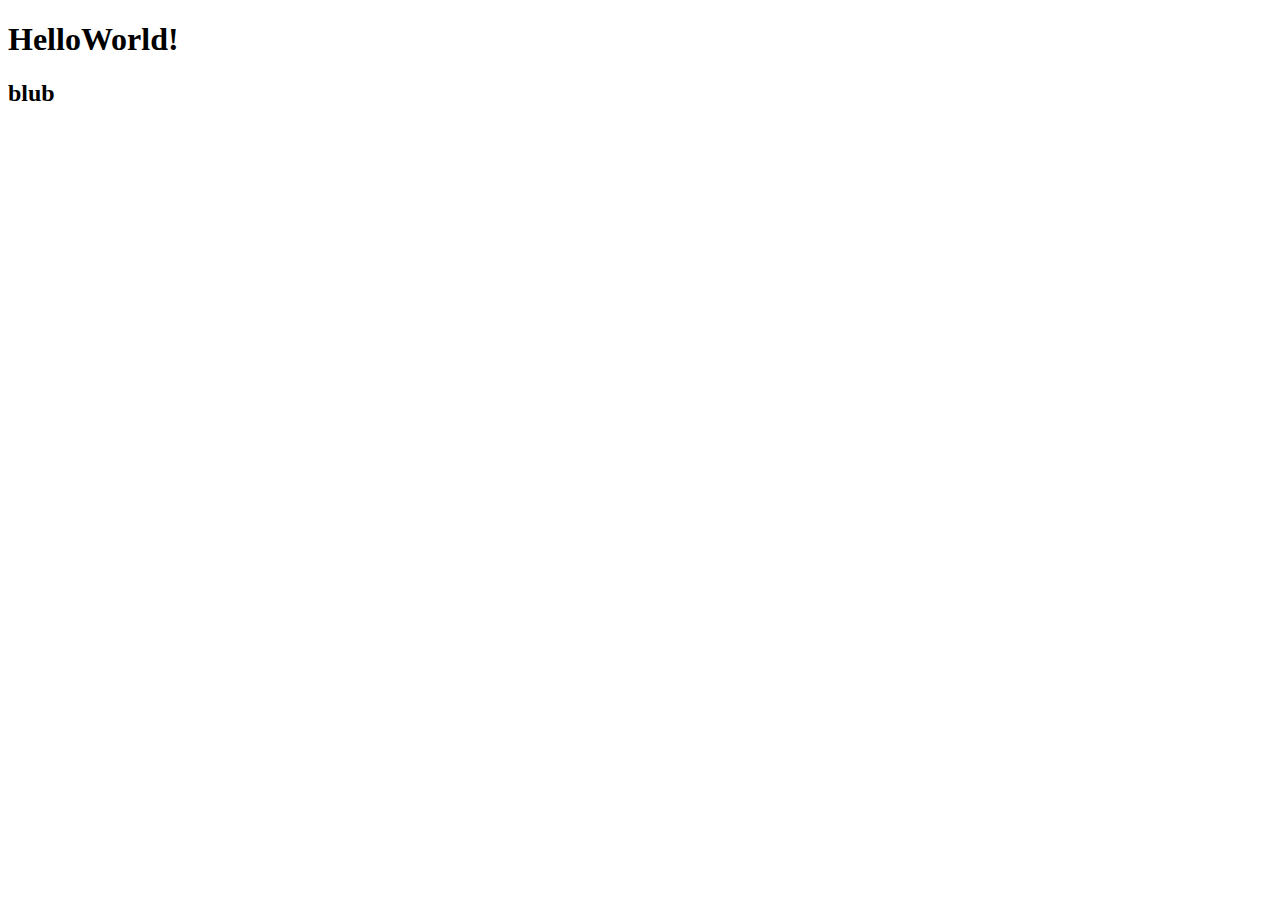
==== index.html @ 80add3d6 "test" ====
<!DOCTYPE html>
<html lang="en">
  <head>
    <meta charset="UTF-8" />
    <meta name="viewport" content="width=device-width, initial-scale=1.0" />
    <title>Document</title>
  </head>
  <body>
    <h1>HelloWorld!</h1>
    <script src="https://gist.github.com/MustafaGuer/150a6f66c4ee8fae07294d903cda1995.js"></script>
    <h2>blub</h2>
  </body>
</html>
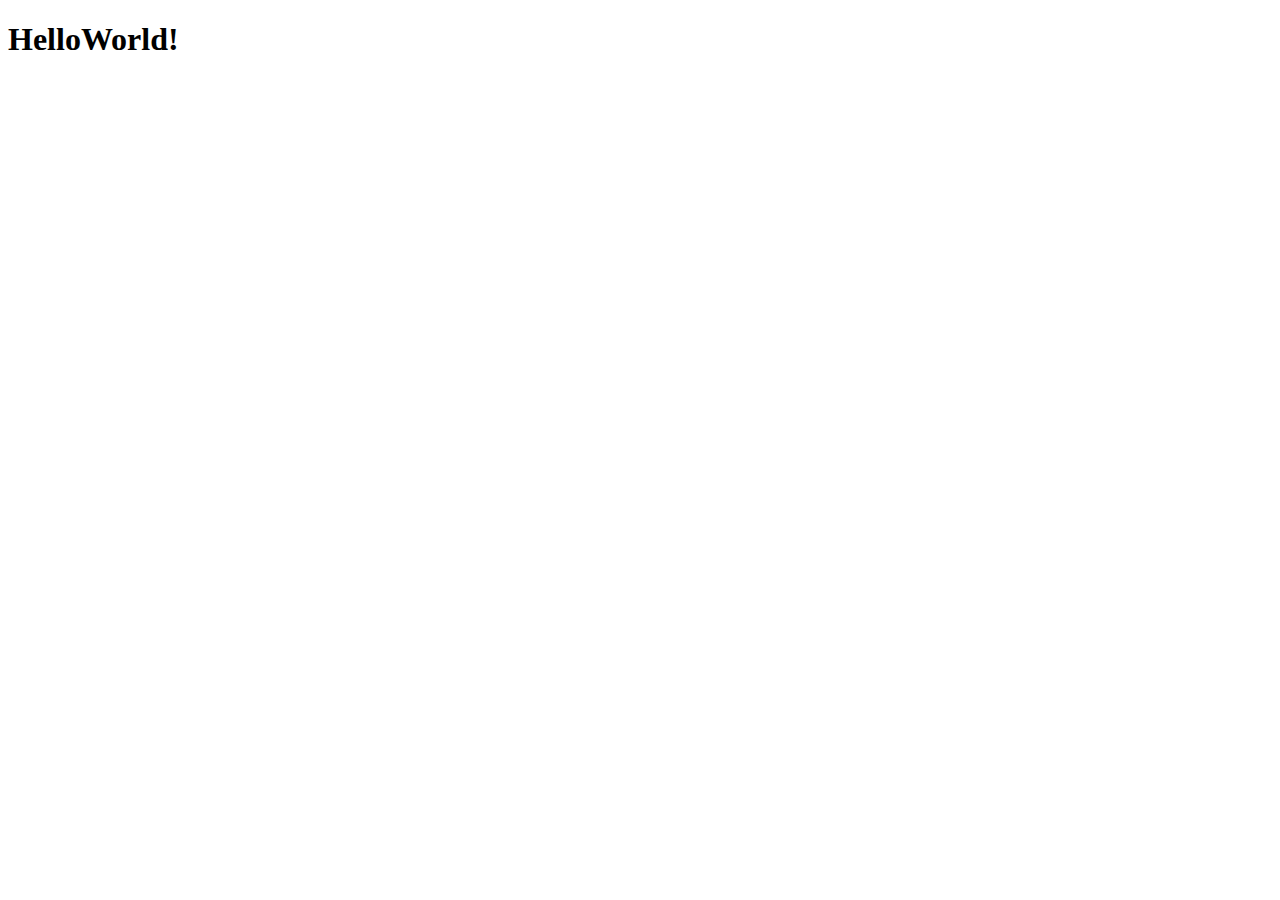
==== commit 05c97e42: "remove test" ====
--- a/index.html
+++ b/index.html
@@ -8,6 +8,5 @@
   <body>
     <h1>HelloWorld!</h1>
     <script src="https://gist.github.com/MustafaGuer/150a6f66c4ee8fae07294d903cda1995.js"></script>
-    <h2>blub</h2>
   </body>
 </html>
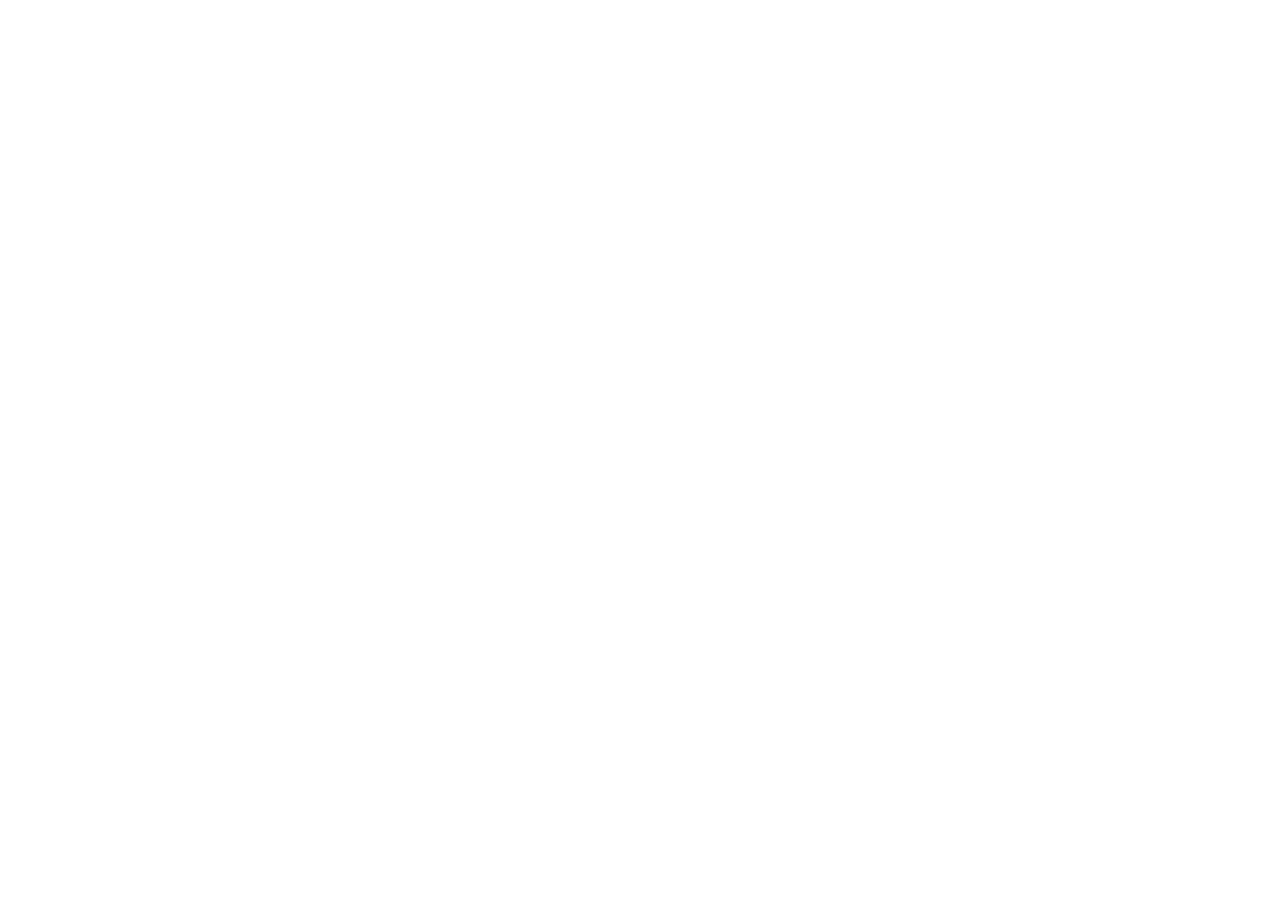
==== commit 569b6c07: "remove h1" ====
--- a/index.html
+++ b/index.html
@@ -6,7 +6,6 @@
     <title>Document</title>
   </head>
   <body>
-    <h1>HelloWorld!</h1>
     <script src="https://gist.github.com/MustafaGuer/150a6f66c4ee8fae07294d903cda1995.js"></script>
   </body>
 </html>
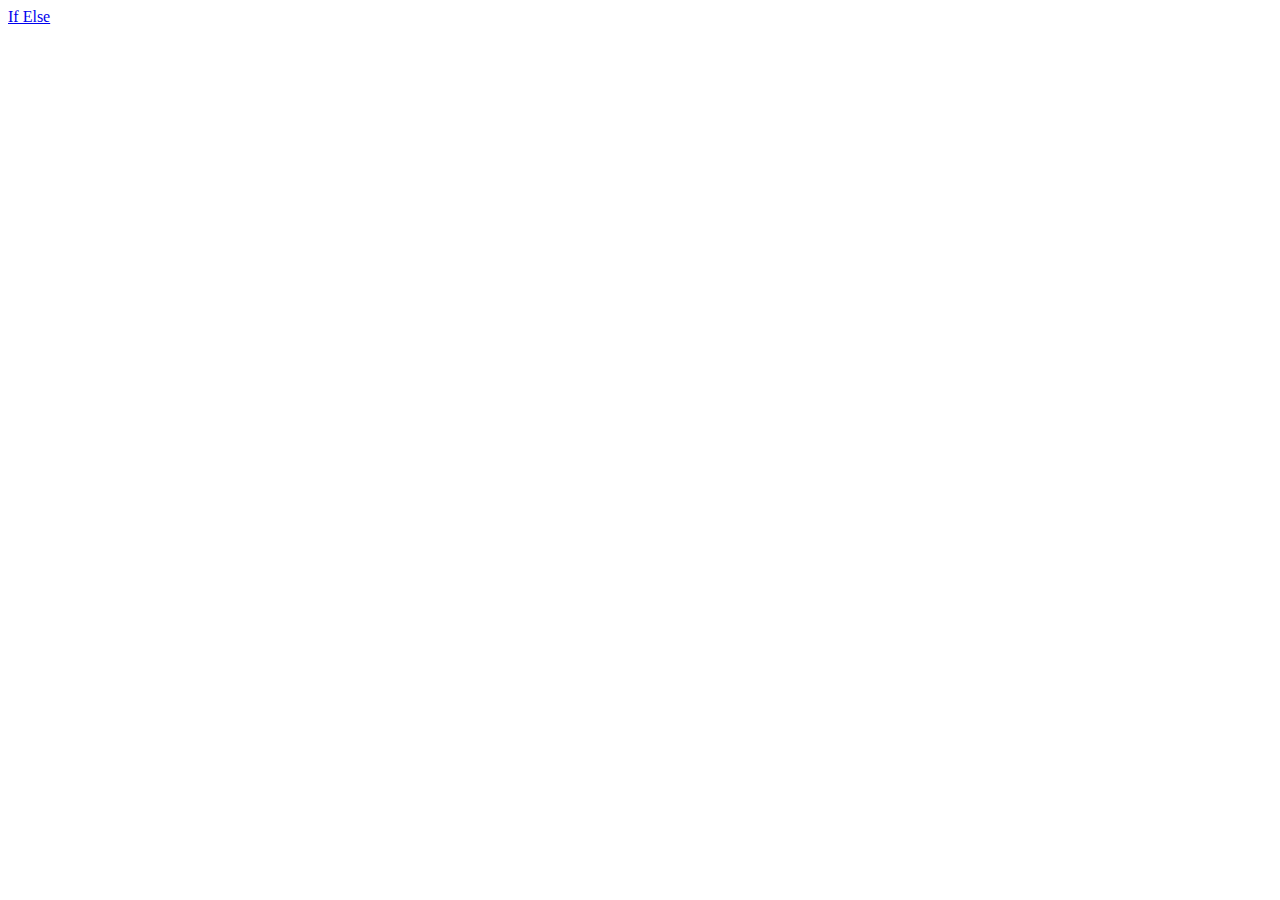
==== commit 3d0d9b1b: "add subpage" ====
--- a/index.html
+++ b/index.html
@@ -4,8 +4,14 @@
     <meta charset="UTF-8" />
     <meta name="viewport" content="width=device-width, initial-scale=1.0" />
     <title>Document</title>
+    <style>
+      .gist-meta {
+        display: none !important;
+      }
+    </style>
   </head>
   <body>
+    <a href="https://mustafaguer.github.io/if-else">If Else</a>
     <script src="https://gist.github.com/MustafaGuer/150a6f66c4ee8fae07294d903cda1995.js"></script>
   </body>
 </html>
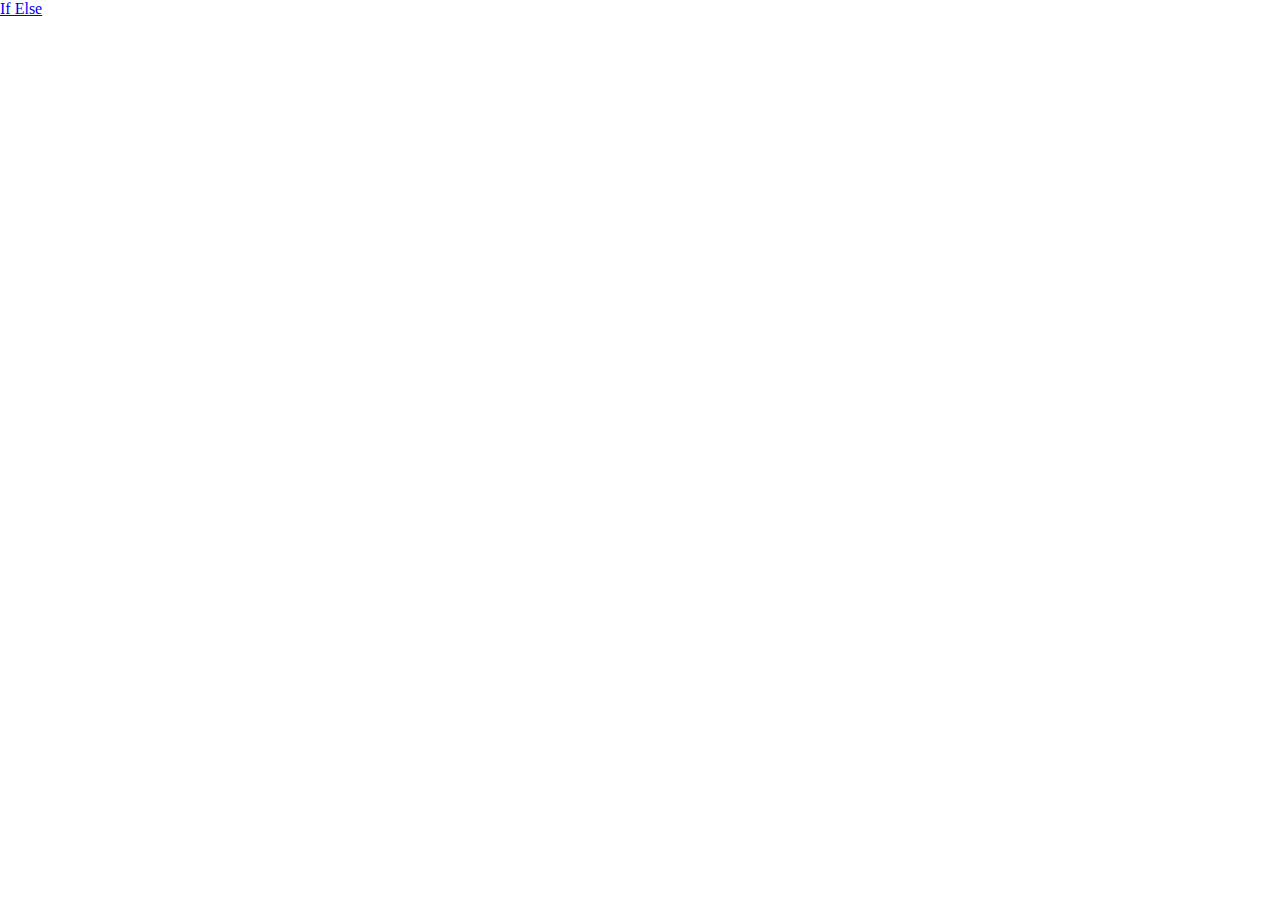
==== commit 68fe3b63: "add css file" ====
--- a/index.html
+++ b/index.html
@@ -4,11 +4,7 @@
     <meta charset="UTF-8" />
     <meta name="viewport" content="width=device-width, initial-scale=1.0" />
     <title>Document</title>
-    <style>
-      .gist-meta {
-        display: none !important;
-      }
-    </style>
+    <link rel="stylesheet" type="text/css" href="styles.css" />
   </head>
   <body>
     <a href="https://mustafaguer.github.io/if-else">If Else</a>
--- a/styles.css
+++ b/styles.css
@@ -0,0 +1,11 @@
+* {
+  box-sizing: border-box;
+}
+
+body {
+  margin: 0;
+}
+
+.gist-meta {
+  display: none !important;
+}
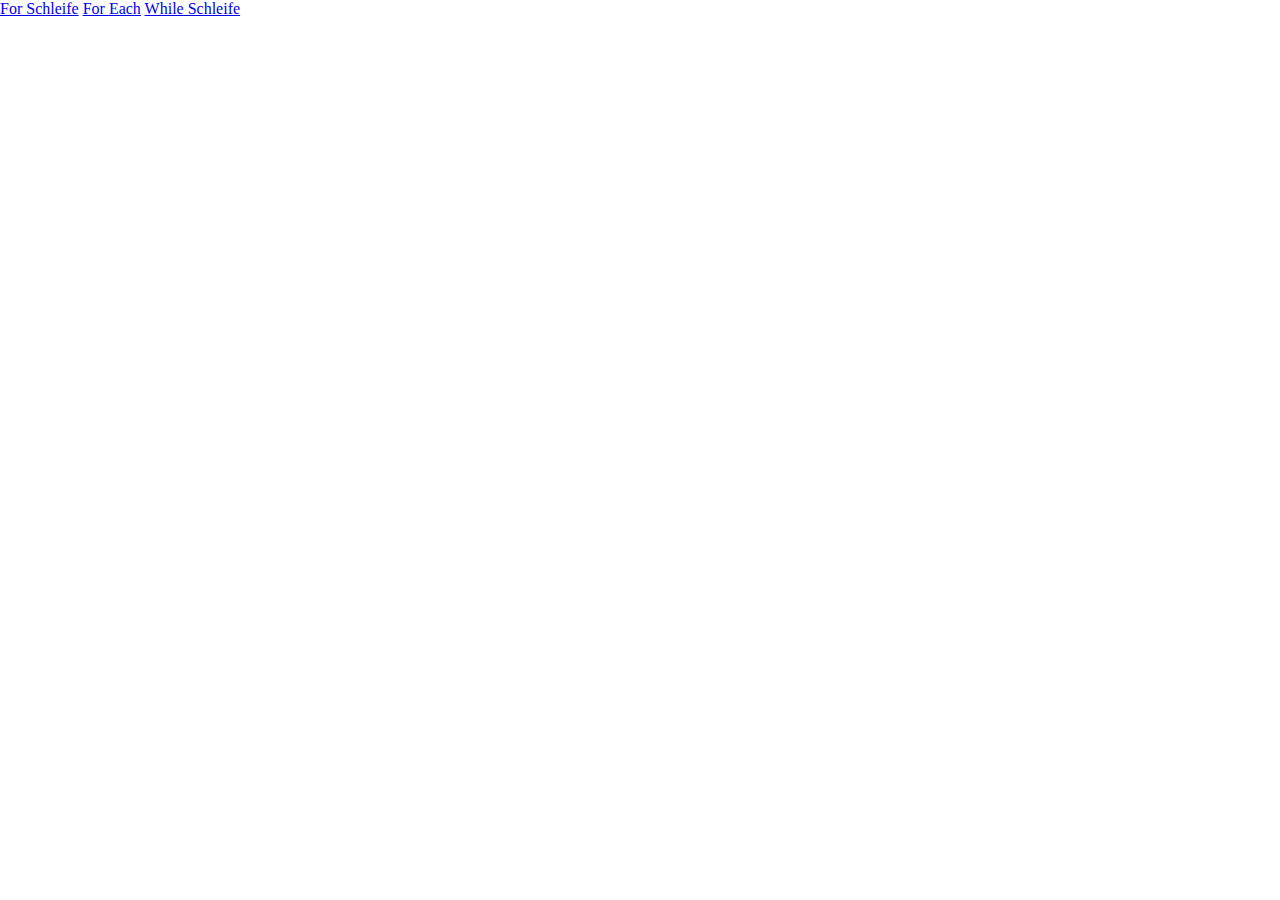
==== commit 35baae1b: "add all loops && fix navlink" ====
--- a/index.html
+++ b/index.html
@@ -7,7 +7,8 @@
     <link rel="stylesheet" type="text/css" href="styles.css" />
   </head>
   <body>
-    <a href="https://mustafaguer.github.io/if-else">If Else</a>
-    <script src="https://gist.github.com/MustafaGuer/150a6f66c4ee8fae07294d903cda1995.js"></script>
+    <a href="https://mustafaguer.github.io/for-loop">For Schleife</a>
+    <a href="https://mustafaguer.github.io/for-each">For Each</a>
+    <a href="https://mustafaguer.github.io/while-loop">While Schleife</a>
   </body>
 </html>
